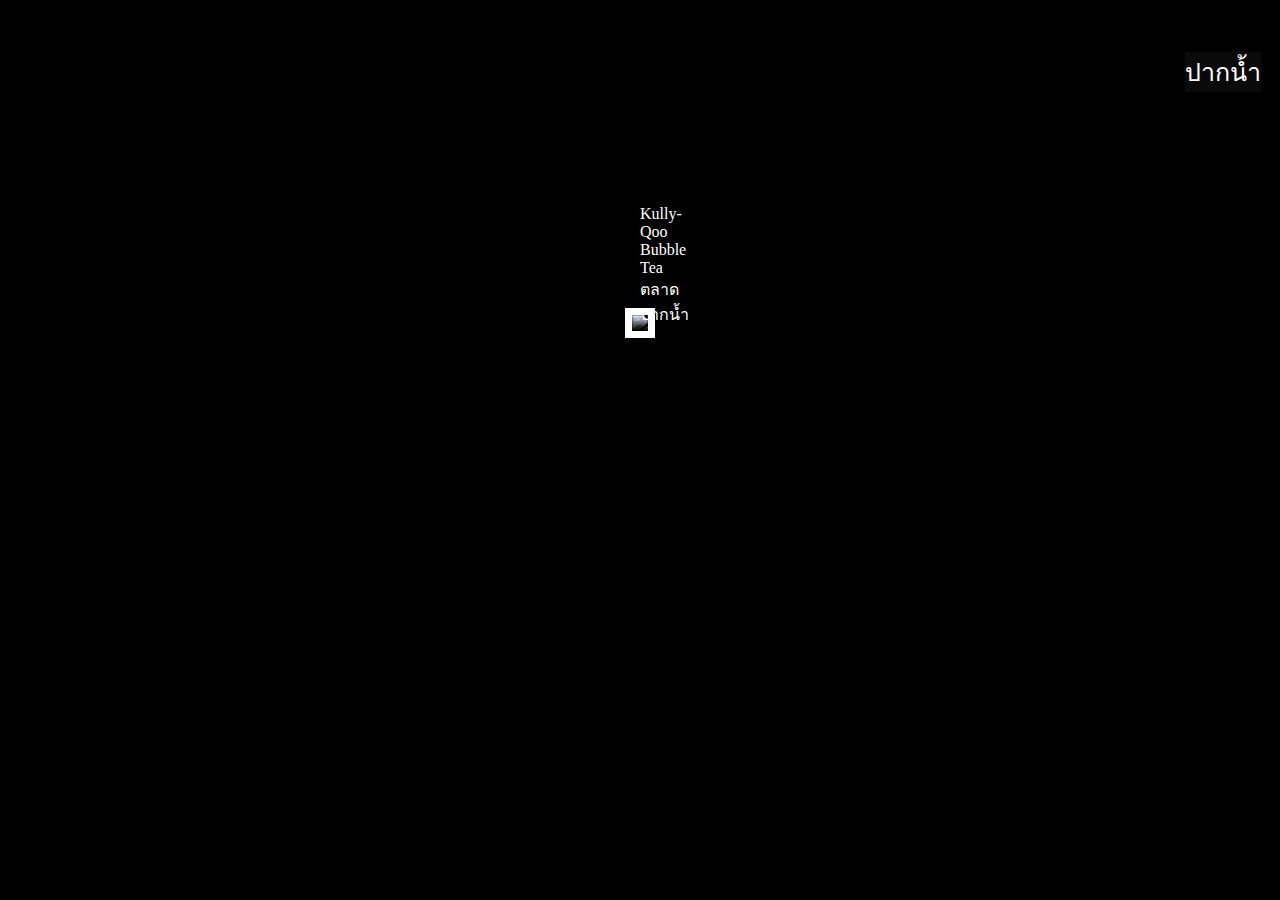
==== ex1-bubble-tea-shop/index.html @ 16a2d52c "Solve for the requirement of exercise 1" ====
<!DOCTYPE html>
<html lang="en">
  <head>
    <meta charset="UTF-8" />
    <meta http-equiv="X-UA-Compatible" content="IE=edge" />
    <meta name="viewport" content="width=device-width, initial-scale=1.0" />
    <link rel="stylesheet" href="./style.css" />
    <title>Positioned Layout Exercise 1 Bubble Tea Shop</title>
  </head>

  <body>
    <!-- Start coding here -->
    <div class="container">
      <div class="wrapper">
        <img src="./preview-img.jpeg" />
      </div>
      <div>
        <div class="item1">Kully-Qoo Bubble Tea ตลาดปากน้ำ</div>
        <div class="item2">ปากน้ำ</div>
      </div>
    </div>
  </body>
</html>
---- ex1-bubble-tea-shop/style.css ----
body {
  background-color: black;
  font-family: "Kanit";
  display: flex;
  justify-content: center;
}

/* Start coding here */

img {
  background-image: linear-gradient(360deg, black, transparent);
}

.container {
  position: relative;
  margin-top: 300px;
}

.item1,
.item2 {
  position: absolute;
}

.item1 {
  color: white;
  bottom: 15px;
  left: 15px;
}

.item2 {
  color: white;
  bottom: 250px;
  left: 560px;
  background-color: rgba(20, 20, 20, 0.5);
  font-size: 25px;
}

.wrapper {
  position: relative;
  display: inline-block; /* Ensures the wrapper sizes to the image */
}

.wrapper img {
  display: block; /* Prevents spacing below the image */
  border: 7px solid white;
}

.wrapper::before {
  content: "";
  position: absolute;
  top: 0;
  left: 0;
  right: 0;
  bottom: 0;
  background-image: linear-gradient(360deg, black, transparent);
  border: 7px solid white;
}
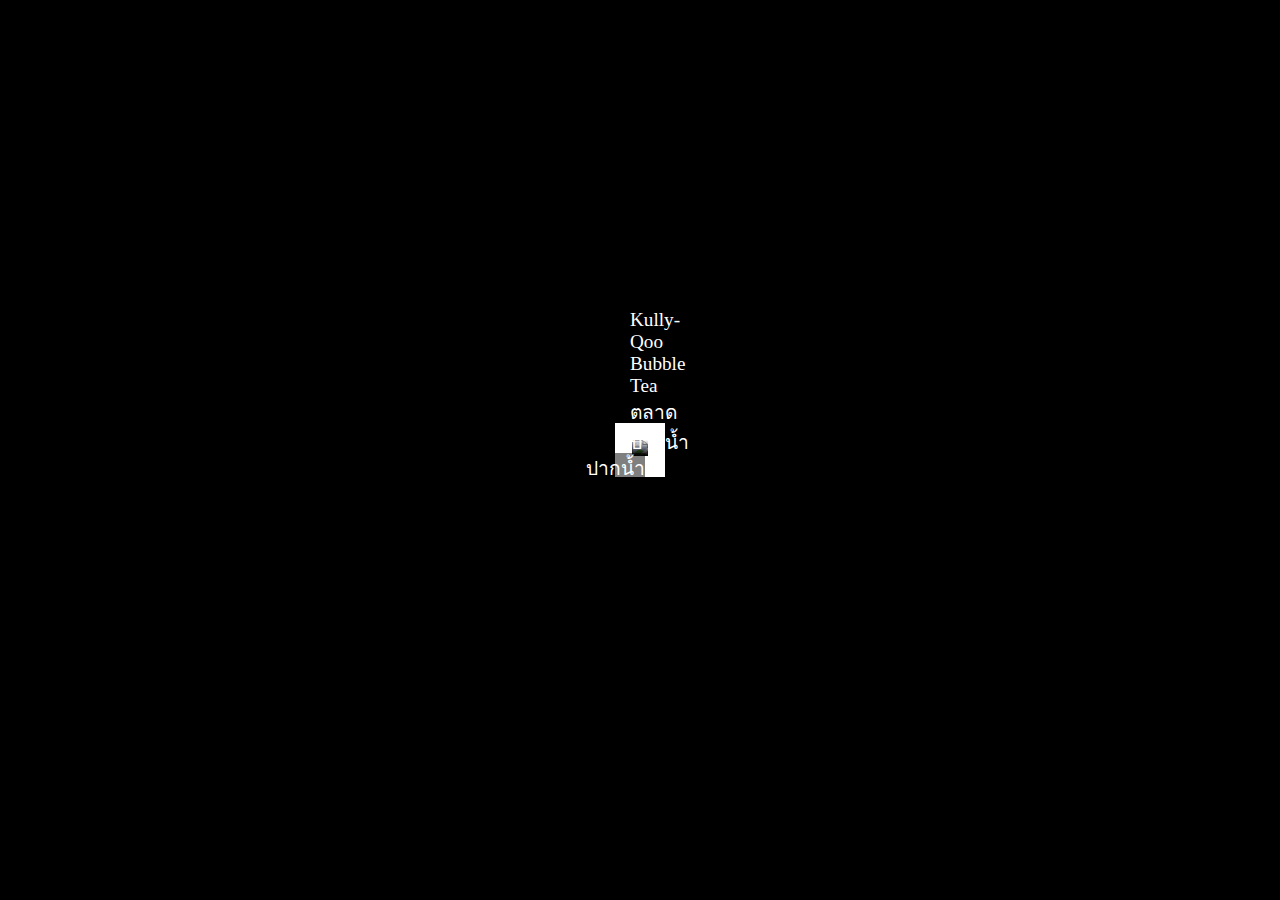
==== commit 6fa744cd: "style: add style to index page" ====
--- a/ex1-bubble-tea-shop/index.html
+++ b/ex1-bubble-tea-shop/index.html
@@ -11,12 +11,12 @@
   <body>
     <!-- Start coding here -->
     <div class="container">
-      <div class="wrapper">
-        <img src="./preview-img.jpeg" />
-      </div>
-      <div>
-        <div class="item1">Kully-Qoo Bubble Tea ตลาดปากน้ำ</div>
-        <div class="item2">ปากน้ำ</div>
+      <div class="card">
+        <div class="wrapper">
+          <img src="./preview-img.jpeg" />
+        </div>
+        <div class="tagging">ปากน้ำ</div>
+        <div class="place-detail">Kully-Qoo Bubble Tea ตลาดปากน้ำ</div>
       </div>
     </div>
   </body>
--- a/ex1-bubble-tea-shop/style.css
+++ b/ex1-bubble-tea-shop/style.css
@@ -1,50 +1,63 @@
 body {
+  font-family: "Kanit";
+}
+* {
+  margin: 0;
+  padding: 0;
+  box-sizing: border-box;
+}
+/* Start coding here */
+.container {
+  width: 100vw;
+  height: 100vh;
   background-color: black;
-  font-family: "Kanit";
   display: flex;
   justify-content: center;
+  align-items: center;
+}
+.card {
+  background-color: white;
+  padding: 10px;
+  position: relative;
+  width: auto;
+  height: auto;
 }
 
-/* Start coding here */
-
 img {
-  background-image: linear-gradient(360deg, black, transparent);
+  border-radius: 10px;
+}
+.decoration {
+  background-image: linear-gradient(0deg, black, transparent);
+  width: inherit;
+  position: absolute;
+  height: 20px;
+  bottom: 50px;
+  z-index: 1000;
 }
 
-.container {
-  position: relative;
-  margin-top: 300px;
-}
-
-.item1,
-.item2 {
+.place-detail {
+  font-size: larger;
   position: absolute;
-}
-
-.item1 {
   color: white;
-  bottom: 15px;
+  bottom: 20px;
   left: 15px;
 }
-
-.item2 {
+.tagging {
+  font-size: larger;
+  position: absolute;
   color: white;
-  bottom: 250px;
-  left: 560px;
-  background-color: rgba(20, 20, 20, 0.5);
-  font-size: 25px;
+  background-color: hsla(0, 0%, 0%, 0.5);
+  top: 30px;
+  right: 20px;
 }
-
 .wrapper {
   position: relative;
-  display: inline-block; /* Ensures the wrapper sizes to the image */
+  display: inline-block; 
 }
-
 .wrapper img {
-  display: block; /* Prevents spacing below the image */
+  display: block;
   border: 7px solid white;
 }
-
 .wrapper::before {
   content: "";
   position: absolute;
@@ -54,4 +67,4 @@
   bottom: 0;
   background-image: linear-gradient(360deg, black, transparent);
   border: 7px solid white;
-}
+}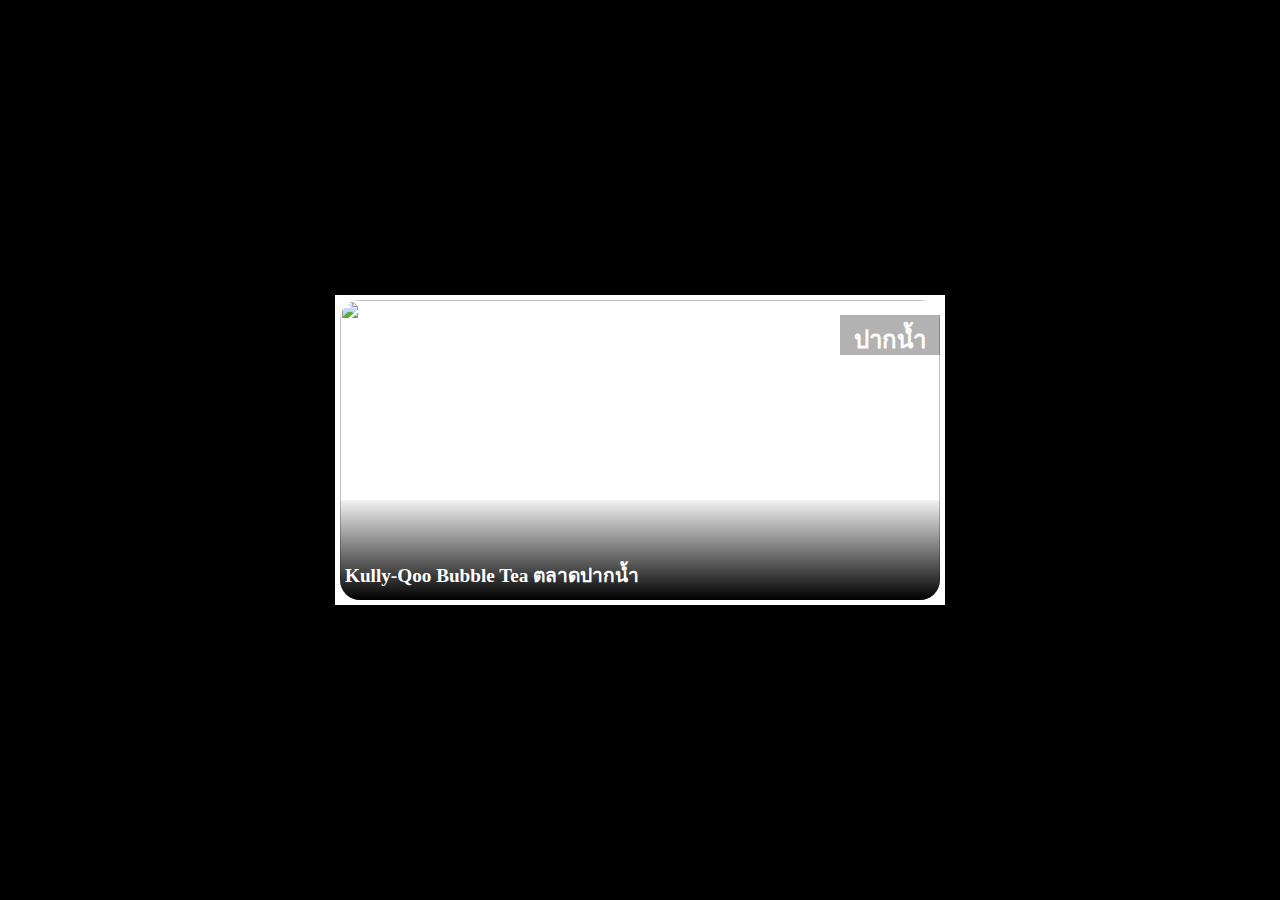
==== commit bf458355: "feat: create banner" ====
--- a/ex1-bubble-tea-shop/index.html
+++ b/ex1-bubble-tea-shop/index.html
@@ -10,14 +10,12 @@
 
   <body>
     <!-- Start coding here -->
+
     <div class="container">
-      <div class="card">
-        <div class="wrapper">
-          <img src="./preview-img.jpeg" />
-        </div>
-        <div class="tagging">ปากน้ำ</div>
-        <div class="place-detail">Kully-Qoo Bubble Tea ตลาดปากน้ำ</div>
-      </div>
+      <img src="./preview-img.jpeg" />
+      <div class="item-1">Kully-Qoo Bubble Tea ตลาดปากน้ำ</div>
+      <div class="item-2">ปากน้ำ</div>
+      <div class="decoration"></div>
     </div>
   </body>
 </html>
--- a/ex1-bubble-tea-shop/style.css
+++ b/ex1-bubble-tea-shop/style.css
@@ -1,70 +1,74 @@
 body {
   font-family: "Kanit";
 }
+
+/* Start coding here */
 * {
-  margin: 0;
-  padding: 0;
   box-sizing: border-box;
+  margin: 0px;
+  padding: 0px;
 }
-/* Start coding here */
-.container {
-  width: 100vw;
-  height: 100vh;
-  background-color: black;
+
+body {
   display: flex;
   justify-content: center;
   align-items: center;
+  height: 100vh;
+  width: 100vw;
+  background-color: black;
 }
-.card {
+
+.container {
+  display: flex;
+  justify-content: center;
+  align-items: center;
+  position: relative;
+  width: 610px;
+  height: 310px;
   background-color: white;
-  padding: 10px;
-  position: relative;
-  width: auto;
-  height: auto;
 }
 
 img {
-  border-radius: 10px;
-}
-.decoration {
-  background-image: linear-gradient(0deg, black, transparent);
-  width: inherit;
-  position: absolute;
-  height: 20px;
-  bottom: 50px;
-  z-index: 1000;
+  width: 600px;
+  height: 300px;
+  border-radius: 20px;
 }
 
-.place-detail {
-  font-size: larger;
+.item-1 {
   position: absolute;
+  bottom: 15px;
+  left: 10px;
   color: white;
-  bottom: 20px;
-  left: 15px;
+  font-weight: bold;
+  font-size: 1.2rem;
+  z-index: 2;
 }
-.tagging {
-  font-size: larger;
+
+.item-2 {
   position: absolute;
+  right: 5px;
+  top: 20px;
+  background-color: RGBA(0, 0, 0, 0.3);
+  width: 100px;
+  height: 40px;
+  text-align: center;
   color: white;
-  background-color: hsla(0, 0%, 0%, 0.5);
-  top: 30px;
-  right: 20px;
+  font-weight: bold;
+  font-size: 1.5rem;
+  padding-top: 5px;
 }
-.wrapper {
-  position: relative;
-  display: inline-block; 
+
+.decoration {
+  z-index: 1;
+  position: absolute;
+  bottom: 5px;
+  background-image: linear-gradient(
+    0deg,
+    RGBA(0, 0, 0, 1),
+    RGBA(0, 0, 0, 0.05)
+  );
+  width: 600px;
+  height: 100px;
+  border-bottom-left-radius: 20px;
+  border-bottom-right-radius: 20px;
 }
-.wrapper img {
-  display: block;
-  border: 7px solid white;
-}
-.wrapper::before {
-  content: "";
-  position: absolute;
-  top: 0;
-  left: 0;
-  right: 0;
-  bottom: 0;
-  background-image: linear-gradient(360deg, black, transparent);
-  border: 7px solid white;
-}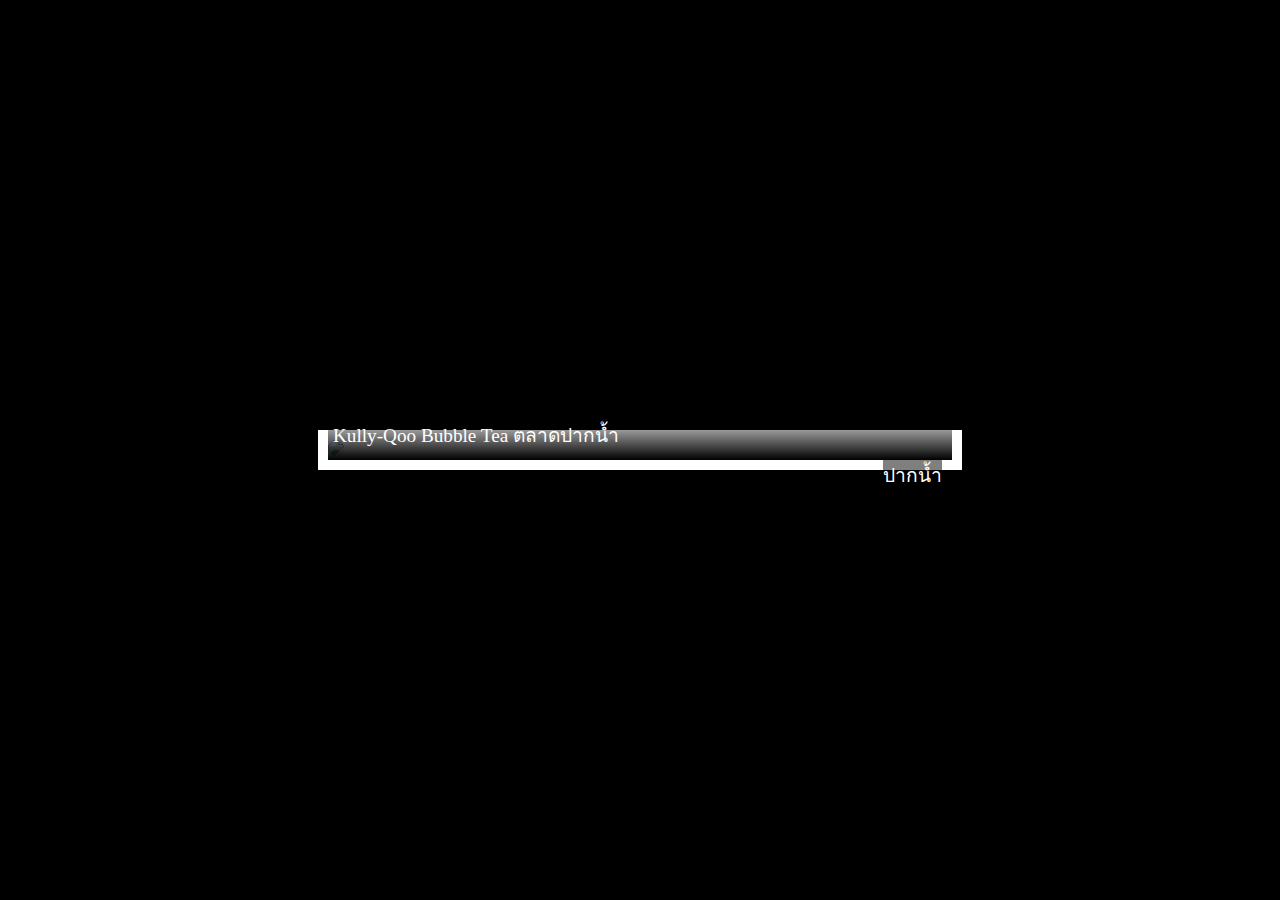
==== commit 4505acec: "style: fix style code for image decoration" ====
--- a/ex1-bubble-tea-shop/index.html
+++ b/ex1-bubble-tea-shop/index.html
@@ -10,12 +10,13 @@
 
   <body>
     <!-- Start coding here -->
-
     <div class="container">
-      <img src="./preview-img.jpeg" />
-      <div class="item-1">Kully-Qoo Bubble Tea ตลาดปากน้ำ</div>
-      <div class="item-2">ปากน้ำ</div>
-      <div class="decoration"></div>
+      <div class="card">
+        <img src="./preview-img.jpeg" />
+        <div class="tagging">ปากน้ำ</div>
+        <div class="place-detail">Kully-Qoo Bubble Tea ตลาดปากน้ำ</div>
+        <div class="decoration"></div>
+      </div>
     </div>
   </body>
 </html>
--- a/ex1-bubble-tea-shop/style.css
+++ b/ex1-bubble-tea-shop/style.css
@@ -1,74 +1,54 @@
 body {
   font-family: "Kanit";
 }
-
+* {
+  margin: 0;
+  padding: 0;
+  box-sizing: border-box;
+}
 /* Start coding here */
-* {
-  box-sizing: border-box;
-  margin: 0px;
-  padding: 0px;
-}
-
-body {
+.container {
+  width: 100vw;
+  height: 100vh;
+  background-color: black;
   display: flex;
   justify-content: center;
   align-items: center;
-  height: 100vh;
-  width: 100vw;
-  background-color: black;
 }
-
-.container {
-  display: flex;
-  justify-content: center;
-  align-items: center;
+.card {
+  background-color: white;
+  padding: 10px;
   position: relative;
-  width: 610px;
-  height: 310px;
-  background-color: white;
+  width: 644px;
+  height: auto;
+  z-index: 1;
 }
 
 img {
-  width: 600px;
-  height: 300px;
-  border-radius: 20px;
+  border-radius: 10px;
+}
+.decoration {
+  background-image: linear-gradient(0deg, black, transparent);
+  width: 624px;
+  height: 50px;
+  position: absolute;
+  z-index: 10;
+  bottom: 10px;
 }
 
-.item-1 {
+.place-detail {
+  font-size: larger;
   position: absolute;
-  bottom: 15px;
-  left: 10px;
   color: white;
-  font-weight: bold;
-  font-size: 1.2rem;
-  z-index: 2;
+  bottom: 20px;
+  left: 15px;
+  z-index: 20;
 }
-
-.item-2 {
+.tagging {
+  font-size: larger;
   position: absolute;
-  right: 5px;
-  top: 20px;
-  background-color: RGBA(0, 0, 0, 0.3);
-  width: 100px;
-  height: 40px;
-  text-align: center;
   color: white;
-  font-weight: bold;
-  font-size: 1.5rem;
-  padding-top: 5px;
+  background-color: hsla(0, 0%, 0%, 0.5);
+  top: 30px;
+  right: 20px;
 }
-
-.decoration {
-  z-index: 1;
-  position: absolute;
-  bottom: 5px;
-  background-image: linear-gradient(
-    0deg,
-    RGBA(0, 0, 0, 1),
-    RGBA(0, 0, 0, 0.05)
-  );
-  width: 600px;
-  height: 100px;
-  border-bottom-left-radius: 20px;
-  border-bottom-right-radius: 20px;
-}
